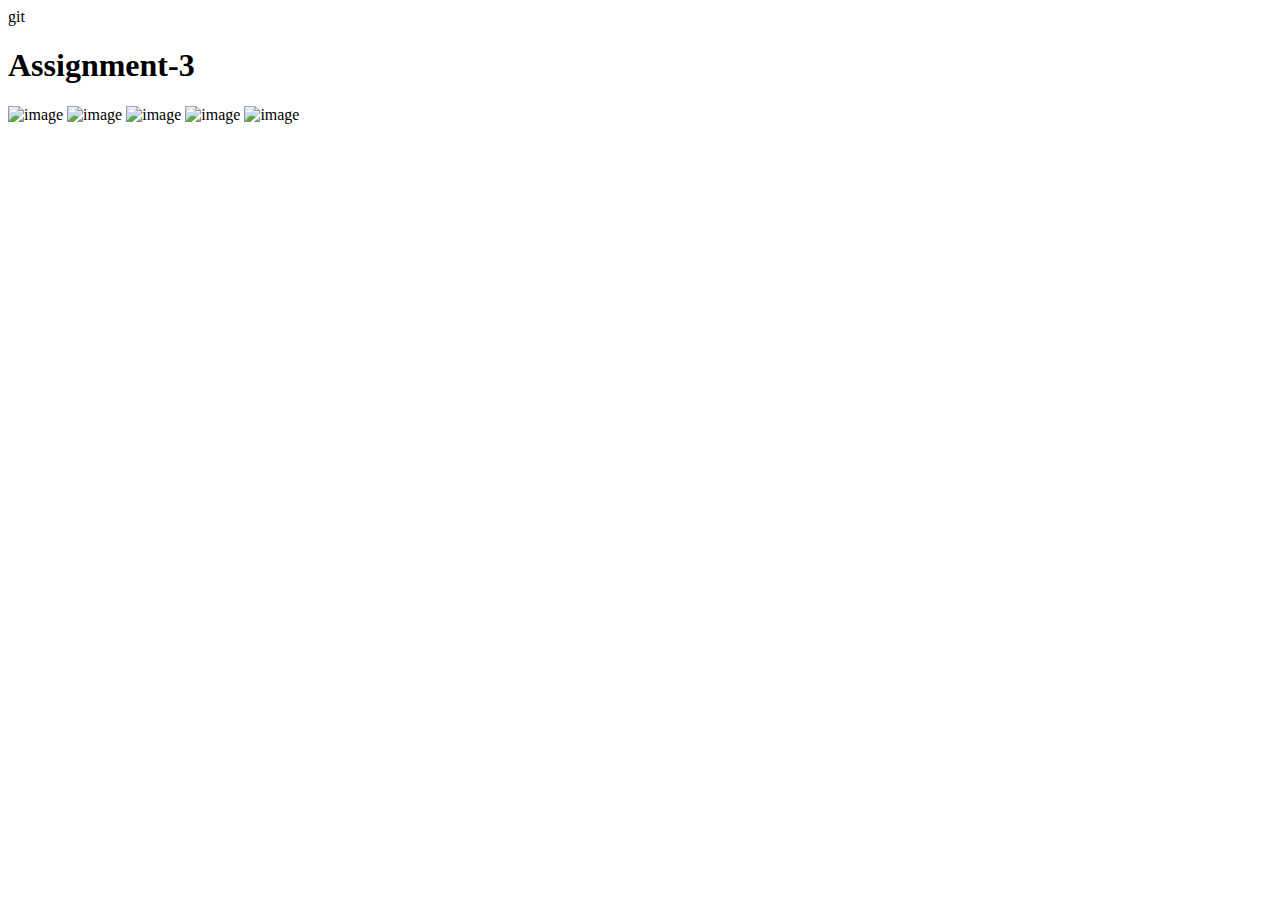
==== Assignments/Team Member 2/Assignment 3/index.html @ 27436521 "Assignment 3 added" ====
git <!DOCTYPE html>
<html lang="en">
<head>
    <meta charset="UTF-8">
    <meta http-equiv="X-UA-Compatible" content="IE=edge">
    <meta name="viewport" content="width=device-width, initial-scale=1.0">
    <link rel="stylesheet" href="style.css">
    <title>Assignment 3</title>
</head>
<body>
    <body>
        <h1>Assignment-3</h1>
        <div class="main">
            <img src="https://ragulibm.s3.jp-tok.cloud-object-storage.appdomain.cloud/raina1.jfif"
                alt="image" />
            <img src="https://ragulibm.s3.jp-tok.cloud-object-storage.appdomain.cloud/raina2.jfif"
                alt="image" />
            <img src="https://ragulibm.s3.jp-tok.cloud-object-storage.appdomain.cloud/raina3.jfif"
                alt="image" />
            <img src="https://ragulibm.s3.jp-tok.cloud-object-storage.appdomain.cloud/raina4.jfif"
                alt="image" />
            <img src="https://ragulibm.s3.jp-tok.cloud-object-storage.appdomain.cloud/raina5.jfif"
                alt="image" />
        </div>
      <script>
        window.watsonAssistantChatOptions = {
            integrationID: "82015fa4-1a35-4b63-b349-14fec6809910", // The ID of this integration.
            region: "us-south", // The region your integration is hosted in.
            serviceInstanceID: "9ab04fea-348c-4a0f-9a39-a2218defc11a", // The ID of your service instance.
            onLoad: function (instance) { instance.render(); }
        };
        setTimeout(function () {
            const t = document.createElement('script');
            t.src = "https://web-chat.global.assistant.watson.appdomain.cloud/versions/" + (window.watsonAssistantChatOptions.clientVersion || 'latest') + "/WatsonAssistantChatEntry.js";
            document.head.appendChild(t);
        });
    </script>
</body>
</html>
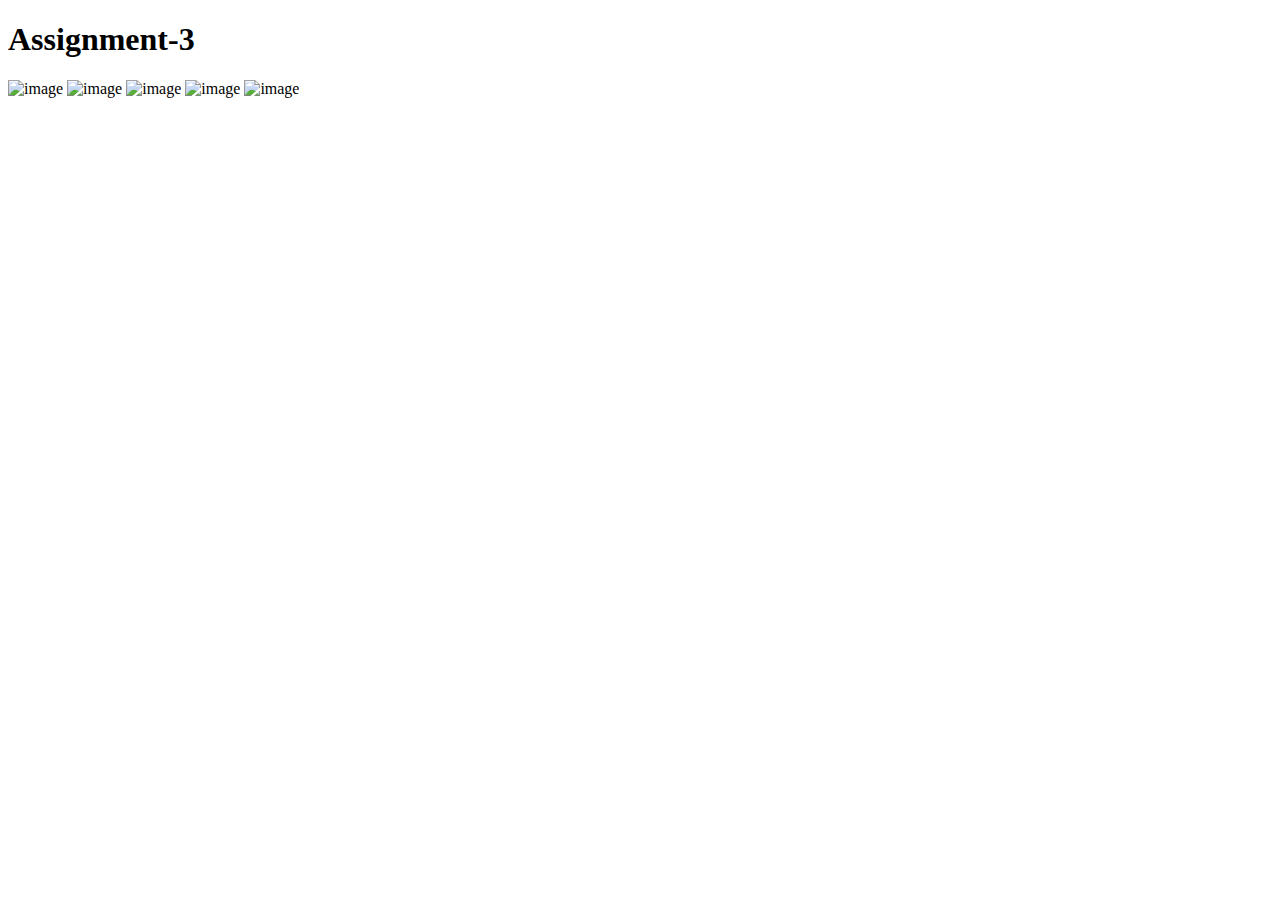
==== commit 126c7936: "updated" ====
--- a/Assignments/Team Member 2/Assignment 3/index.html
+++ b/Assignments/Team Member 2/Assignment 3/index.html
@@ -1,4 +1,4 @@
-git <!DOCTYPE html>
+<!DOCTYPE html>
 <html lang="en">
 <head>
     <meta charset="UTF-8">
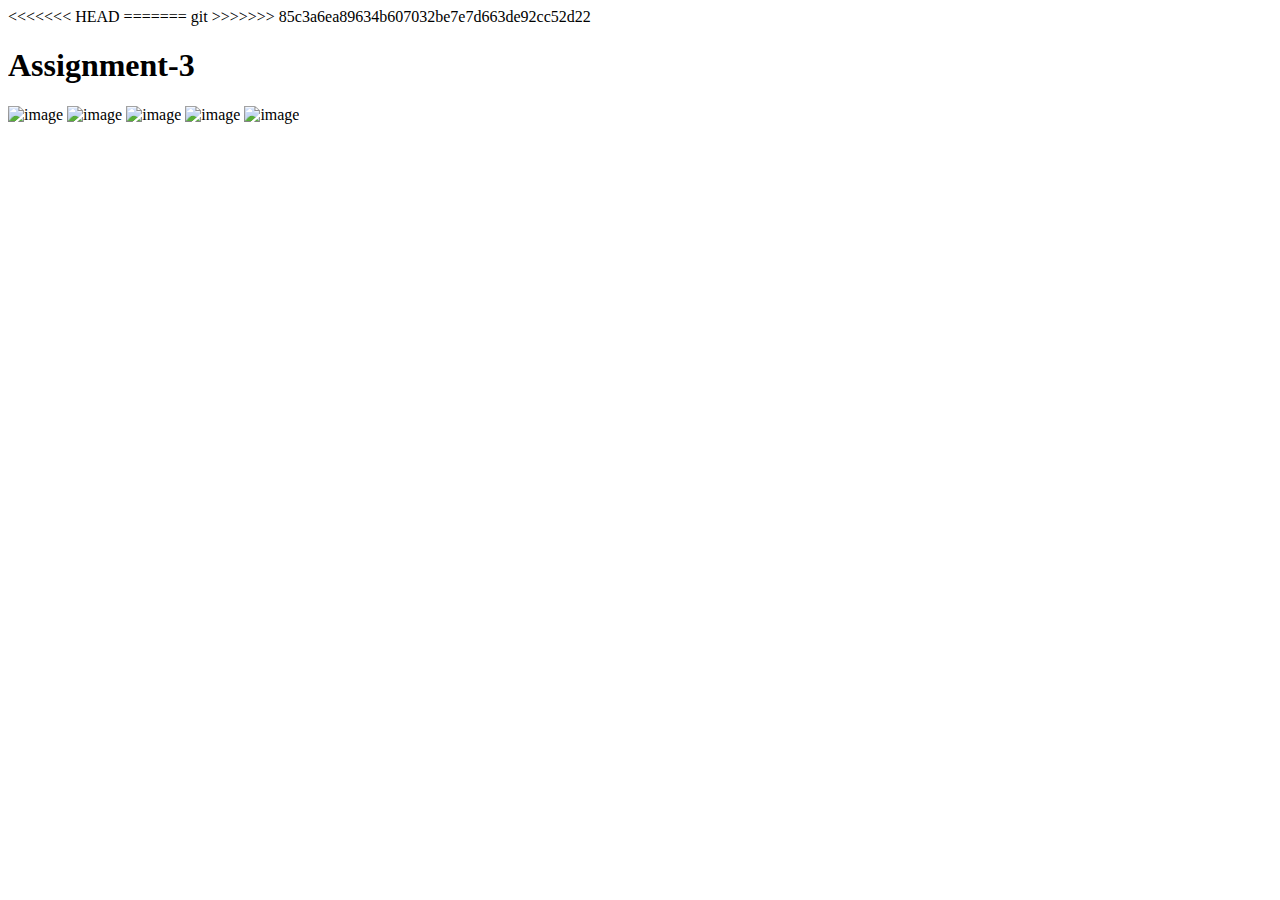
==== commit 5ec83fd8: "." ====
--- a/Assignments/Team Member 2/Assignment 3/index.html
+++ b/Assignments/Team Member 2/Assignment 3/index.html
@@ -1,4 +1,8 @@
+<<<<<<< HEAD
 <!DOCTYPE html>
+=======
+git <!DOCTYPE html>
+>>>>>>> 85c3a6ea89634b607032be7e7d663de92cc52d22
 <html lang="en">
 <head>
     <meta charset="UTF-8">
